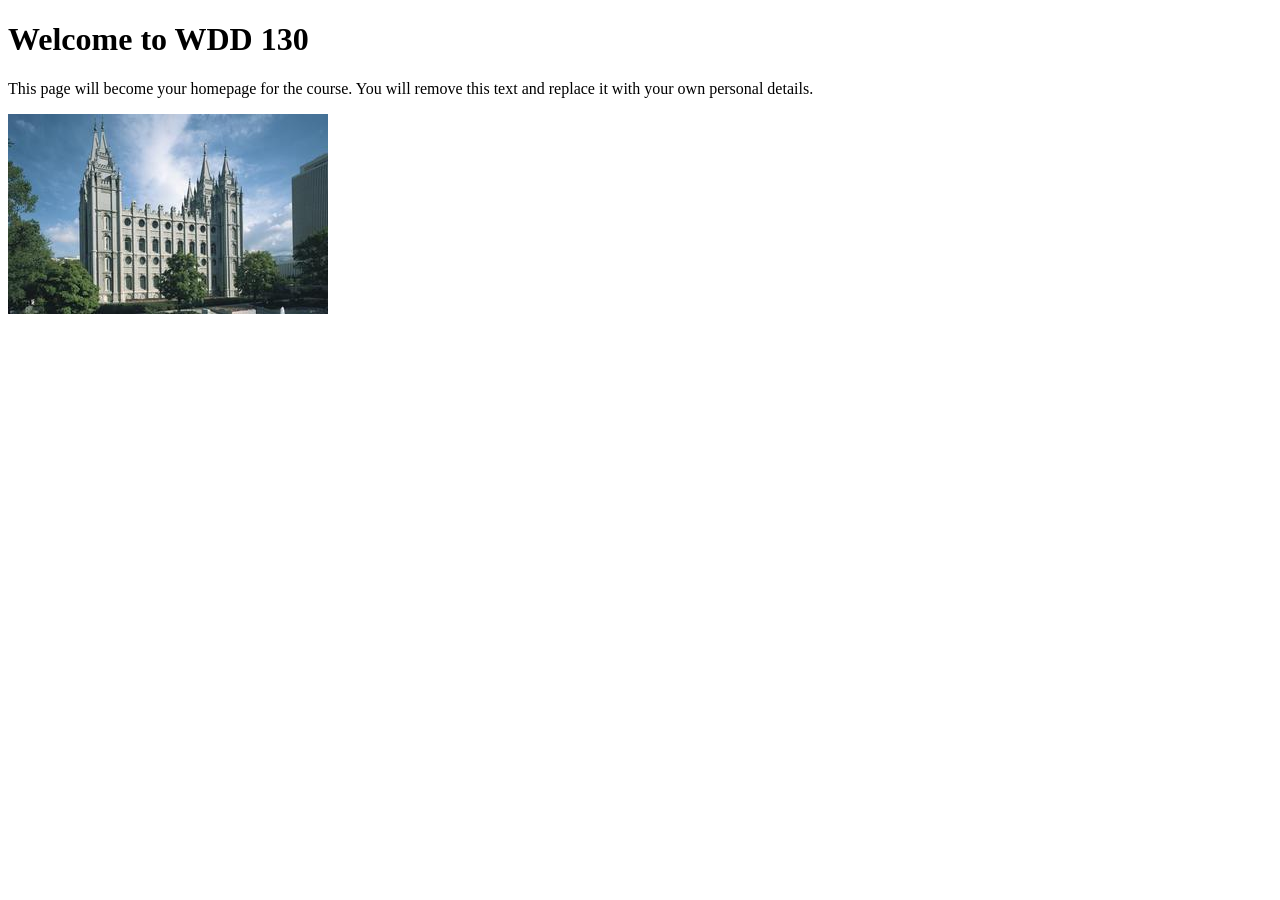
==== index.html @ f4e98360 "Initial commit" ====
<!DOCTYPE html>
<html lang="en">

<head>
    <meta charset="UTF-8">
    <meta name="viewport" content="width=device-width, initial-scale=1.0">
    <title>WDD 130 | Personal Homepage</title>
</head>

<body>
    <h1>Welcome to WDD 130</h1>
    <p>This page will become your homepage for the course. You will remove this text and replace it with your own personal details.</p>

    <img src="images/salt-lake-temple.jpg" alt="The Salt Lake Temple.">
</body>

</html>
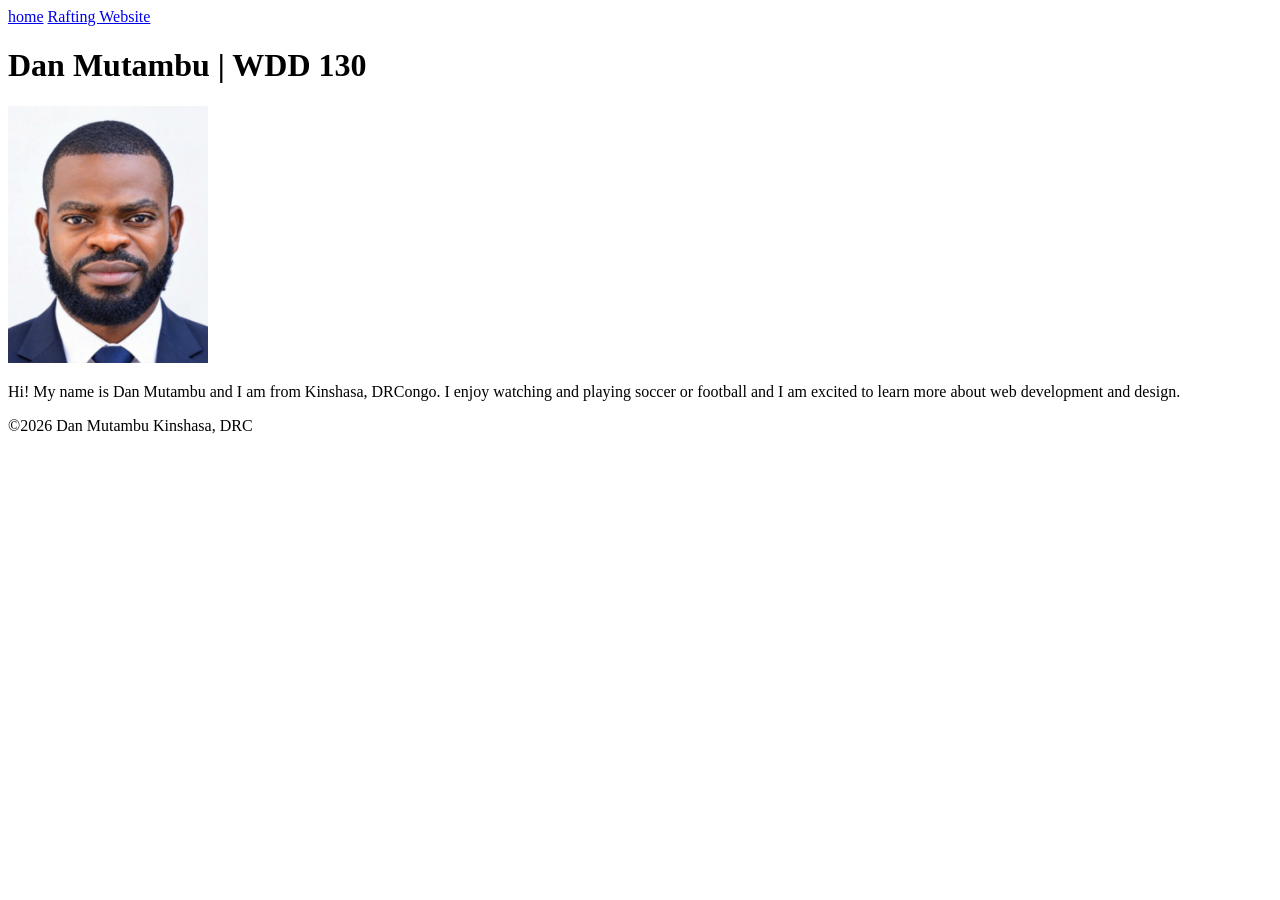
==== commit ef305891: "add profile image and update home page" ====
--- a/index.html
+++ b/index.html
@@ -4,14 +4,24 @@
 <head>
     <meta charset="UTF-8">
     <meta name="viewport" content="width=device-width, initial-scale=1.0">
-    <title>WDD 130 | Personal Homepage</title>
+    <title>Dan Mutambu | WDD 130</title>
 </head>
 
 <body>
-    <h1>Welcome to WDD 130</h1>
-    <p>This page will become your homepage for the course. You will remove this text and replace it with your own personal details.</p>
-
-    <img src="images/salt-lake-temple.jpg" alt="The Salt Lake Temple.">
+    <header>
+        <nav>
+            <a href="#">home</a>
+            <a href="wwr/">Rafting Website</a>
+        </nav>
+    </header>
+    <main>
+        <h1>Dan Mutambu | WDD 130</h1>
+        <img src="images/profile.jpg" alt="Dan Mutambu" width="200">
+        <p>Hi! My name is Dan Mutambu and I am from Kinshasa, DRCongo. I enjoy watching and playing soccer or football and I am excited to learn more about web development and design.</p>
+    </main>
+    <footer>
+        <p>&copy;2026 Dan Mutambu Kinshasa, DRC</p>
+    </footer>
 </body>
 
 </html>
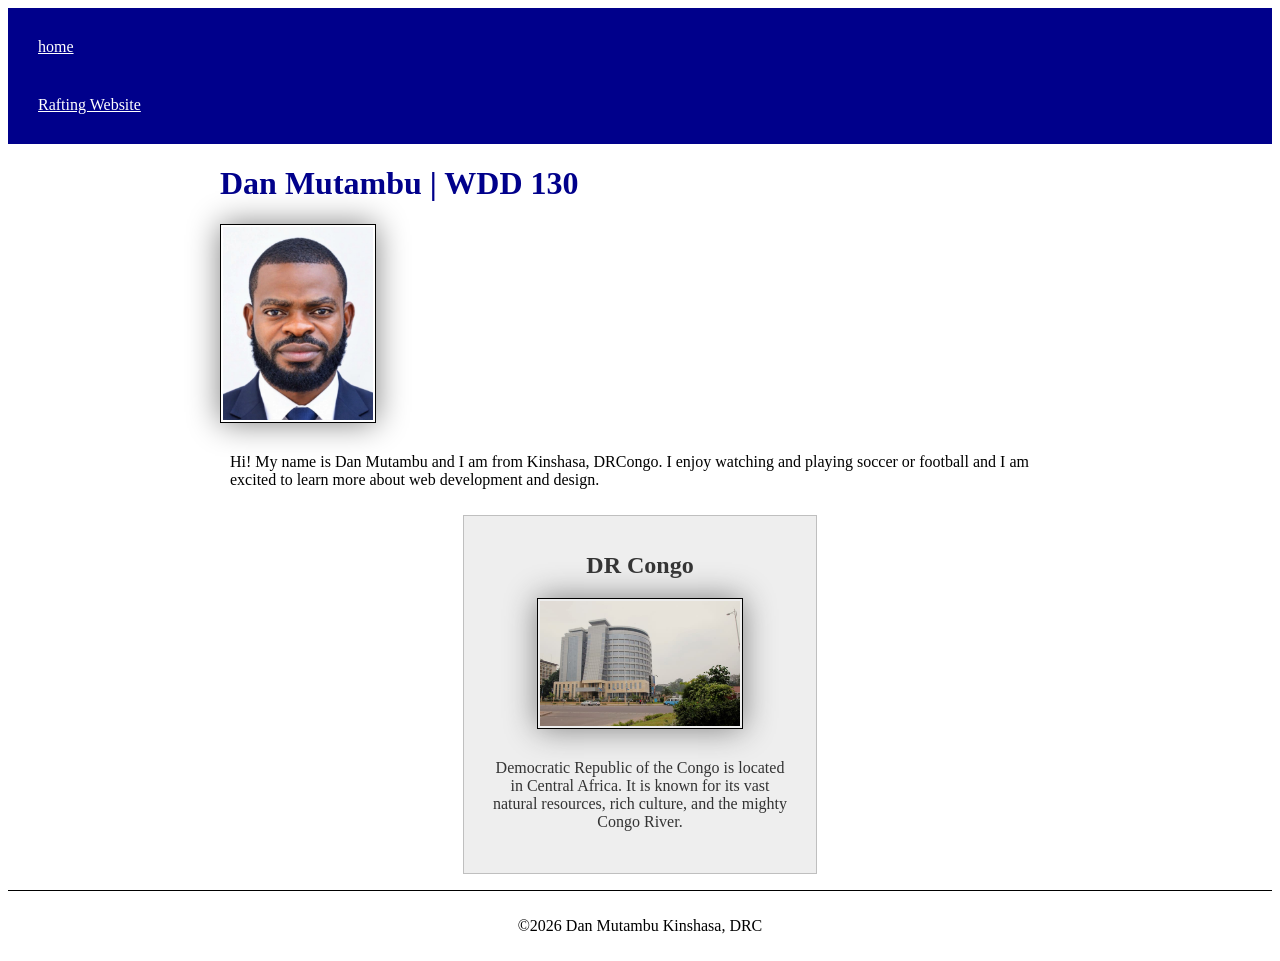
==== commit 17b39cc9: "Complete W02 home page enhancement assignment" ====
--- a/index.html
+++ b/index.html
@@ -5,6 +5,9 @@
     <meta charset="UTF-8">
     <meta name="viewport" content="width=device-width, initial-scale=1.0">
     <title>Dan Mutambu | WDD 130</title>
+    <meta name="description" content="Dan Mutambu's home page for WDD 130 Web Fundamentals course, showcasing personal introduction and background information about DRcongo.">
+    <meta name="author" content="Dan Mutambu">
+    <link rel="stylesheet" href="styles/styles.css">
 </head>
 
 <body>
@@ -16,9 +19,14 @@
     </header>
     <main>
         <h1>Dan Mutambu | WDD 130</h1>
-        <img src="images/profile.jpg" alt="Dan Mutambu" width="200">
+        <img src="images/profile.jpg" alt="Dan Mutambu">
         <p>Hi! My name is Dan Mutambu and I am from Kinshasa, DRCongo. I enjoy watching and playing soccer or football and I am excited to learn more about web development and design.</p>
     </main>
+    <aside>
+        <h2>DR Congo</h2>
+        <img src="images/Immeuble_du_Gouvernement(1).jpg" alt="DRCongo landscape">
+        <p>Democratic Republic of the Congo is located in Central Africa. It is known for its vast natural resources, rich culture, and the mighty Congo River.</p>
+    </aside>
     <footer>
         <p>&copy;2026 Dan Mutambu Kinshasa, DRC</p>
     </footer>
--- a/styles/styles.css
+++ b/styles/styles.css
@@ -0,0 +1,52 @@
+nav {
+    background-color: darkblue;
+    padding: 10px;
+}
+
+nav a {
+    color: white;
+    display: block;
+    padding: 20px;
+}
+
+h1 {
+    color: darkblue;
+}
+
+main {
+    max-width: 840px;
+    margin: 0 auto;
+}
+
+img {
+    width: 150px;
+    height: auto;
+    border: 1px solid black;
+    padding: 2px;
+    box-shadow: 0 0 30px gray;
+}
+
+aside {
+    width: 20rem;
+    margin: 1rem auto;
+    border: 1px solid rgb(0 0 0/0.2);
+    padding: 1rem;
+    background-color: #eee;
+    color: #333;
+    text-align: center;
+}
+
+aside img {
+    width: 200px;
+    height: auto;
+}
+
+p {
+    padding: 10px;
+}
+
+footer {
+    margin-top: 15px;
+    border-top: 1px solid #000;
+    text-align: center;
+}
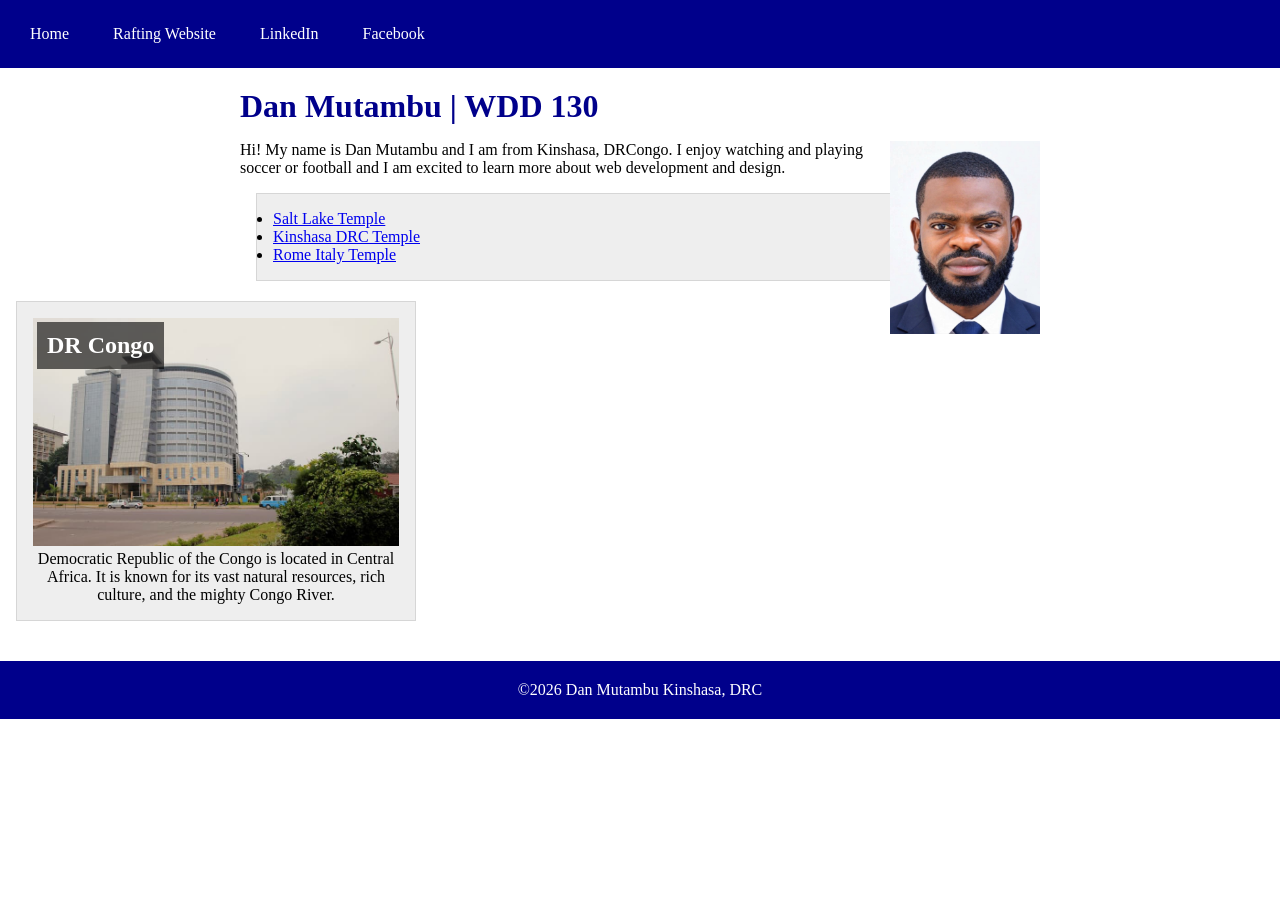
==== commit b6284607: "Complete WDD 130 home page enhancement" ====
--- a/index.html
+++ b/index.html
@@ -1,11 +1,11 @@
 <!DOCTYPE html>
-<html lang="en">
+<html lang="en-US">
 
 <head>
     <meta charset="UTF-8">
     <meta name="viewport" content="width=device-width, initial-scale=1.0">
     <title>Dan Mutambu | WDD 130</title>
-    <meta name="description" content="Dan Mutambu's home page for WDD 130 Web Fundamentals course, showcasing personal introduction and background information about DRcongo.">
+    <meta name="description" content="Dan Mutambu's home page for WDD 130 Web Fundamentals course, showcasing personal introduction and background information about DRCongo.">
     <meta name="author" content="Dan Mutambu">
     <link rel="stylesheet" href="styles/styles.css">
 </head>
@@ -13,16 +13,24 @@
 <body>
     <header>
         <nav>
-            <a href="#">home</a>
-            <a href="wwr/">Rafting Website</a>
+            <a href="#">Home</a>
+            <a href="rafting.html">Rafting Website</a>
+            <a href="https://linkedin.com" target="_blank">LinkedIn</a>
+            <a href="https://facebook.com" target="_blank">Facebook</a>
         </nav>
     </header>
     <main>
         <h1>Dan Mutambu | WDD 130</h1>
         <img src="images/profile.jpg" alt="Dan Mutambu">
         <p>Hi! My name is Dan Mutambu and I am from Kinshasa, DRCongo. I enjoy watching and playing soccer or football and I am excited to learn more about web development and design.</p>
+
+        <ul class="box">
+            <li><a href="https://www.churchofjesuschrist.org/temples/details/salt-lake-temple" target="_blank">Salt Lake Temple</a></li>
+            <li><a href="https://www.churchofjesuschrist.org/temples/details/kinshasa-democratic-republic-of-the-congo-temple" target="_blank">Kinshasa DRC Temple</a></li>
+            <li><a href="https://www.churchofjesuschrist.org/temples/details/rome-italy-temple" target="_blank">Rome Italy Temple</a></li>
+        </ul>
     </main>
-    <aside>
+    <aside class="box">
         <h2>DR Congo</h2>
         <img src="images/Immeuble_du_Gouvernement(1).jpg" alt="DRCongo landscape">
         <p>Democratic Republic of the Congo is located in Central Africa. It is known for its vast natural resources, rich culture, and the mighty Congo River.</p>
--- a/styles/styles.css
+++ b/styles/styles.css
@@ -1,52 +1,76 @@
+:root {
+    --primary-color: darkblue;
+    --text-color: white;
+}
+
+* {
+    margin: 0;
+    padding: 0;
+    box-sizing: border-box;
+}
+
 nav {
-    background-color: darkblue;
+    background-color: var(--primary-color);
     padding: 10px;
 }
 
 nav a {
-    color: white;
-    display: block;
-    padding: 20px;
+    color: var(--text-color);
+    display: inline-block;
+    padding: 15px 20px;
+    text-decoration: none;
 }
 
 h1 {
-    color: darkblue;
+    color: var(--primary-color);
+    margin-bottom: 1rem;
 }
 
 main {
     max-width: 840px;
-    margin: 0 auto;
+    margin: 20px auto;
+    padding: 0 20px;
 }
 
-img {
+main img {
+    float: right;
     width: 150px;
-    height: auto;
-    border: 1px solid black;
-    padding: 2px;
-    box-shadow: 0 0 30px gray;
+    margin-left: 20px;
+}
+
+.box {
+    margin: 1rem;
+    border: 1px solid rgb(0 0 0 / 10%);
+    padding: 1rem;
+    background-color: #eee;
+    color: #000;
 }
 
 aside {
-    width: 20rem;
-    margin: 1rem auto;
-    border: 1px solid rgb(0 0 0/0.2);
-    padding: 1rem;
-    background-color: #eee;
-    color: #333;
+    position: relative;
+    margin: 20px auto;
+    max-width: 400px;
     text-align: center;
 }
 
 aside img {
-    width: 200px;
+    width: 100%;
     height: auto;
 }
 
-p {
+aside h2 {
+    position: absolute;
+    top: 20px;
+    left: 20px;
+    background-color: rgba(0, 0, 0, 0.6);
+    color: white;
     padding: 10px;
 }
 
 footer {
-    margin-top: 15px;
-    border-top: 1px solid #000;
     text-align: center;
+    padding: 20px;
+    background-color: var(--primary-color);
+    color: var(--text-color);
+    margin-top: 40px;
 }
